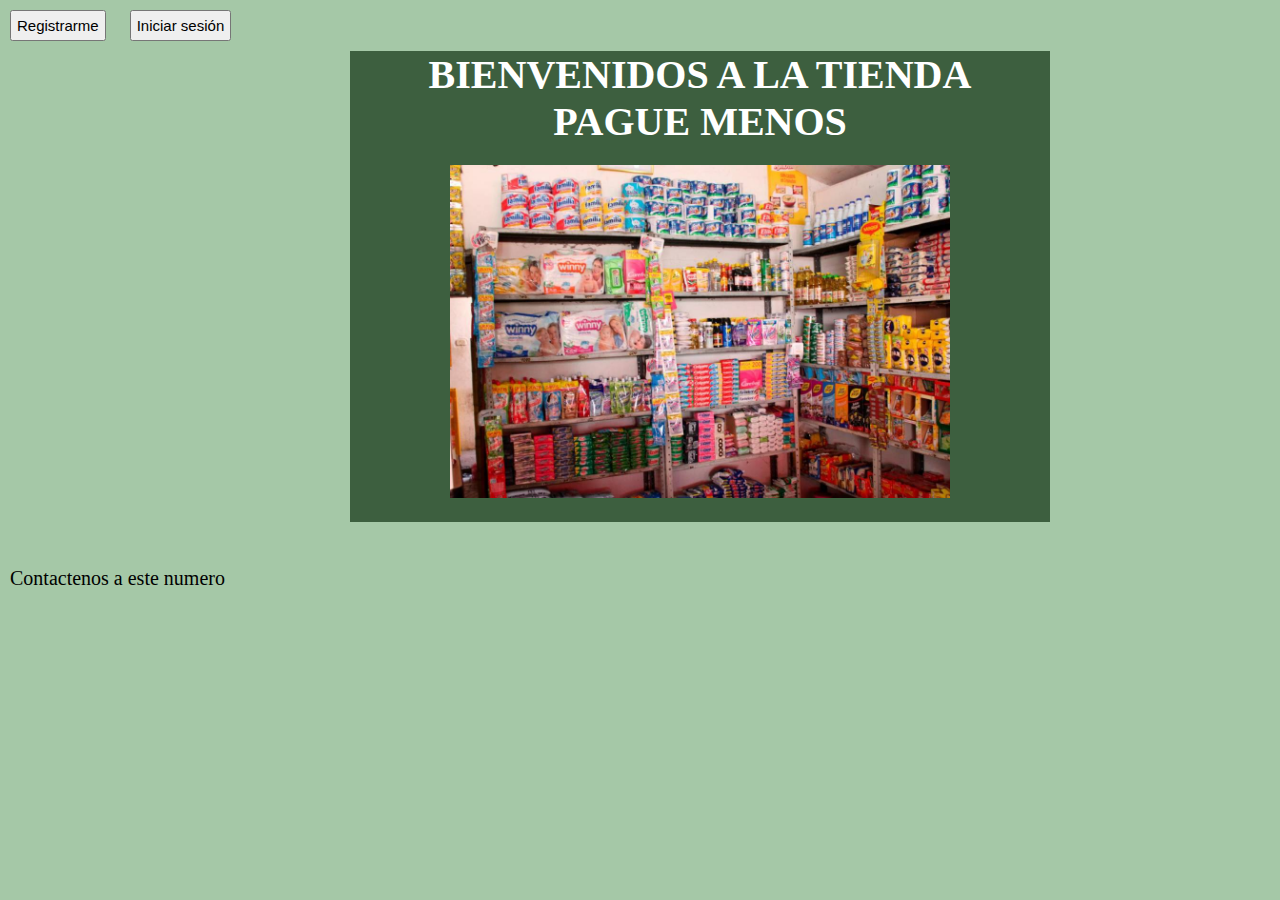
==== bienvenida.html @ 4b2edd71 "Add files via upload" ====
<!DOCTYPE html>
<html>

<head>
    <title>Bienvenida</title>
    <link rel="stylesheet" href="estilo.css">
</head>

<body>
    
    <a href="registro.html"><button>Registrarme</button></a>
    <a href="login.html"><button>Iniciar sesión</button></a>

<div id="containerB">
    <div id="containerC">
    <header>

        <h1><b>BIENVENIDOS A LA TIENDA <br>PAGUE MENOS</b></h1>
        <img src="tienda.jpg" alt="tienda imagen">
    </header>
    </div>
</div>
<footer>
    <p>Contactenos a este numero</p>
</footer>


</body>

</html>
---- estilo.css ----
* {
    padding: 0px;
    margin: 0px;
    overflow: hidden;
}

body {
    background: rgb(165, 200, 167);
    width: 1300px;
}

#containerB{

    text-align: center;
    color: white;
    width: 1300px;
}

#containerC{

    background: rgb(61, 95, 63);
    width: 700px;
    margin-left: 350px;
}

header {
   
    text-align: center;
    color: white;
}

button {
    padding: 5px;
    font-size: 15px;
    margin: 10px;
}

h1 {
    font-size: 40px;
    
}

h3{

    margin-left: 10px;
}

img {
    width: 500px;
    margin: 20px;
    
}

p {
 
    font-size: 20px;
}

footer{

    margin-left: 10px;
    margin-top: 45px;
}

.piepagina{

    margin-top: 20px;
}

textarea{

    width: 100%;
}



#proveedor{

    color: blue;
    float: right;
    margin-top: 20px;
} 

#nav{

    text-align: left;
    color: black;
    font-size: larger;
    background: white;
    margin-left: 40px;
    margin-top: 40px;
}

#piepaginaprovee{

    margin-top: 80px;
}
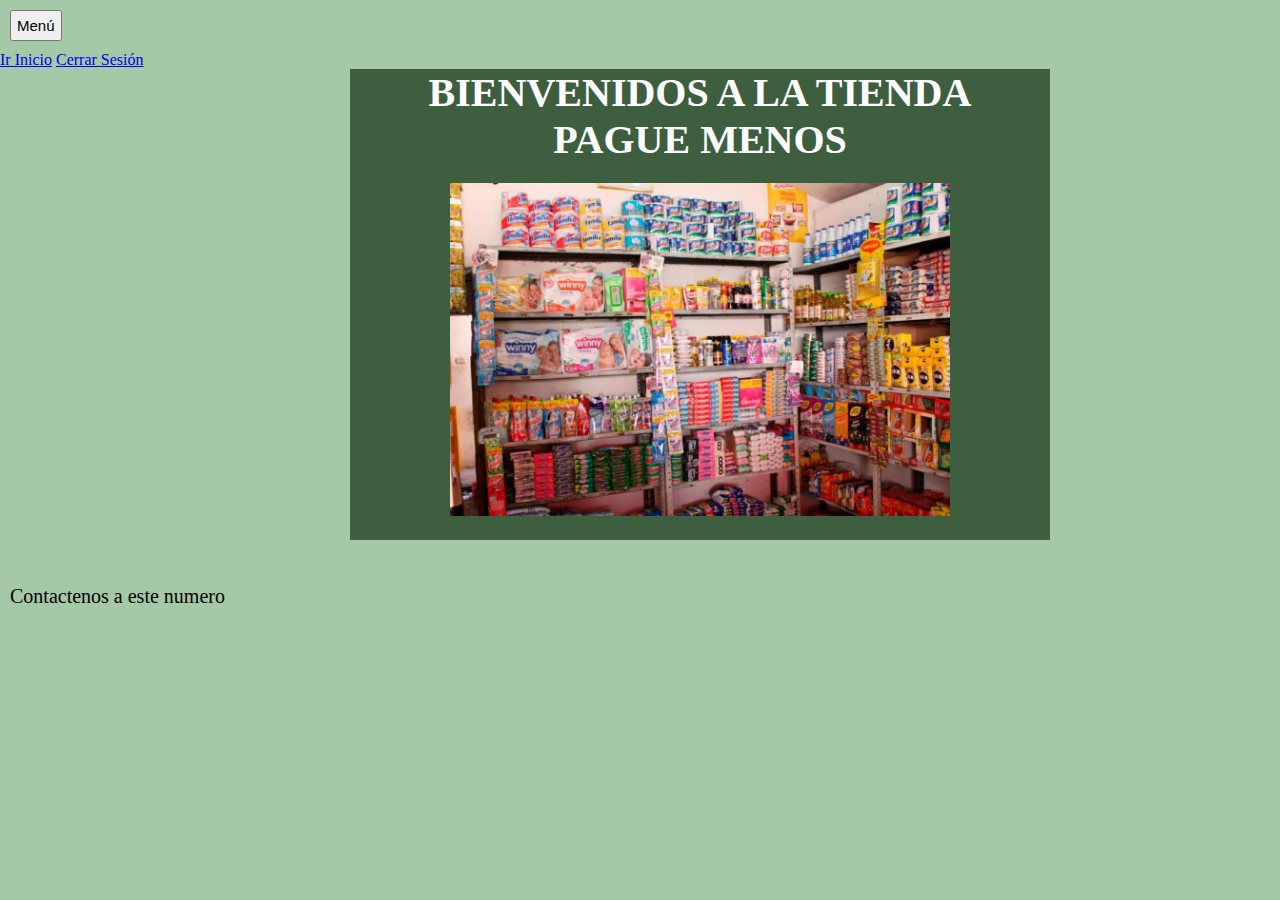
==== commit 66338c47: "Cambios" ====
--- a/bienvenida.html
+++ b/bienvenida.html
@@ -1,15 +1,34 @@
 <!DOCTYPE html>
 <html>
 
-<head>
-    <title>Bienvenida</title>
-    <link rel="stylesheet" href="estilo.css">
-</head>
+    <head>
+        <meta charset="UTF-8">
+        <meta http-equiv="X-UA-Compatible" content="IE=edge">
+        <meta name="viewport" content="width=device-width, initial-scale=1.0">
+        <link href="https://cdn.jsdelivr.net/npm/bootstrap@5.2.0/dist/css/bootstrap.min.css" rel="stylesheet" integrity="sha384-gH2yIJqKdNHPEq0n4Mqa/HGKIhSkIHeL5AyhkYV8i59U5AR6csBvApHHNl/vI1Bx" crossorigin="anonymous">
+        <link rel="stylesheet" href="estilo.css">
+        <title>Document</title>
+    </head>
 
 <body>
     
-    <a href="registro.html"><button>Registrarme</button></a>
-    <a href="login.html"><button>Iniciar sesión</button></a>
+       <!--NAV-->
+       <nav class="navbar navbar-expand-lg nav2">
+        <div class="container-fluid">
+  
+          <button class="navbar-toggler" type="button" data-bs-toggle="collapse" data-bs-target="#navbarNavAltMarkup" aria-controls="navbarNavAltMarkup" aria-expanded="false" aria-label="Toggle navigation">
+            <span class="navbar-toggler-icon"></span>
+            Menú
+          </button>
+          <div class="collapse navbar-collapse" id="navbarNavAltMarkup">
+            <div class="navbar-nav">
+              <a class="nav-link" href="#">Ir Inicio</a>
+              <a class="nav-link" href="#">Cerrar Sesión</a>
+            </div>
+          </div>
+        </div>
+      </nav>
+      <!--/NAV-->
 
 <div id="containerB">
     <div id="containerC">
@@ -23,8 +42,5 @@
 <footer>
     <p>Contactenos a este numero</p>
 </footer>
-
-
-</body>
-
-</html>+<script src="https://cdn.jsdelivr.net/npm/bootstrap@5.2.0/dist/js/bootstrap.bundle.min.js" integrity="sha384-A3rJD856KowSb7dwlZdYEkO39Gagi7vIsF0jrRAoQmDKKtQBHUuLZ9AsSv4jD4Xa" crossorigin="anonymous"></script>
+</body>--- a/estilo.css
+++ b/estilo.css
@@ -9,12 +9,9 @@
     width: 1300px;
 }
 
-#containerB{
+/*Página de bienvenida*/
 
-    text-align: center;
-    color: white;
-    width: 1300px;
-}
+
 
 #containerC{
 
@@ -72,26 +69,14 @@
     width: 100%;
 }
 
-
-
-#proveedor{
-
-    color: blue;
-    float: right;
-    margin-top: 20px;
-} 
-
-#nav{
-
-    text-align: left;
-    color: black;
-    font-size: larger;
-    background: white;
-    margin-left: 40px;
-    margin-top: 40px;
+.navbar .navbar-nav .nav-link:hover {
+     color: white;
+     text-decoration: underline;
 }
 
 #piepaginaprovee{
 
     margin-top: 80px;
 }
+
+/*/Página de bienvenida*/